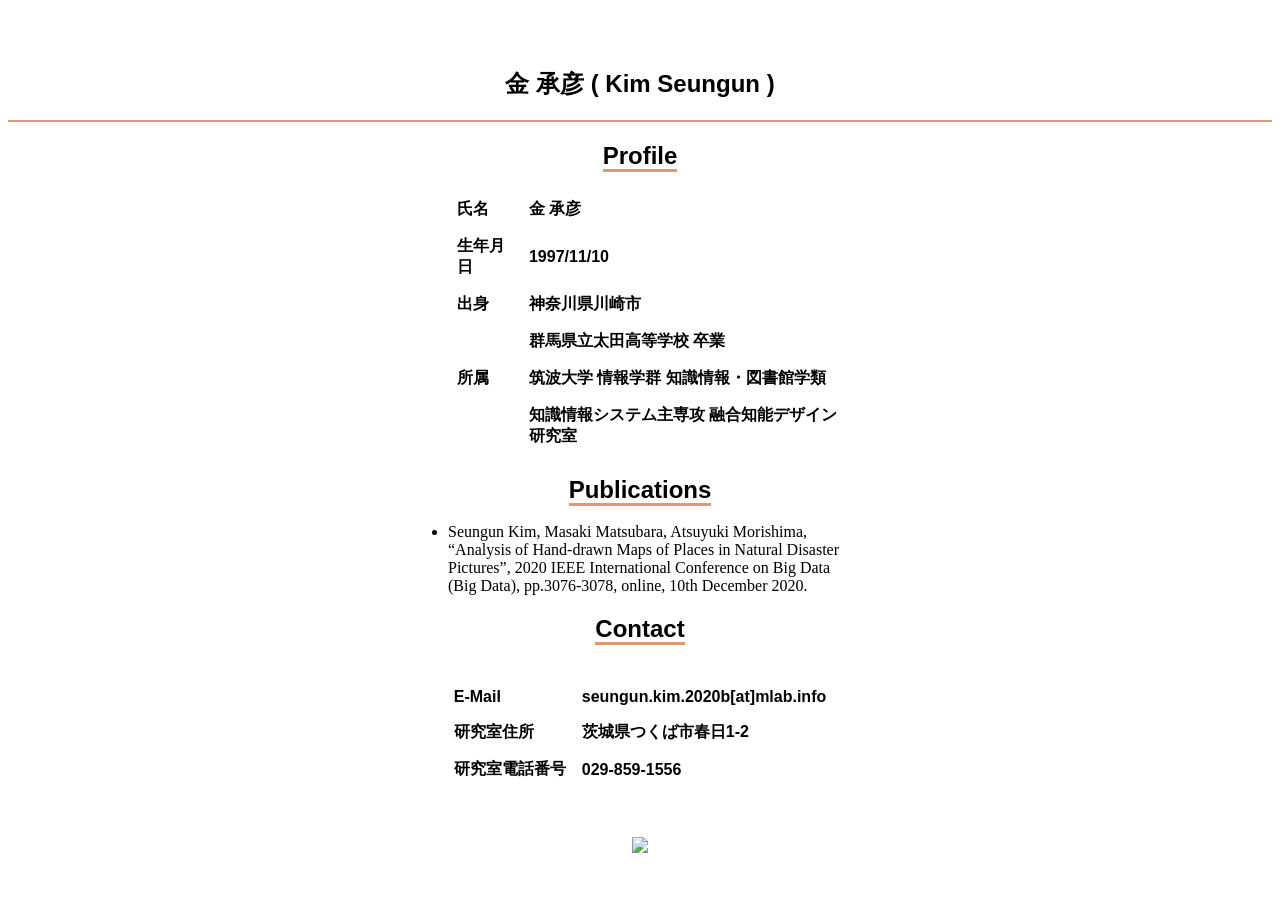
==== index.html @ 16437855 "Update index.html" ====
<html>
<head>
  <title>Seungun Kim</title>
  <meta charset="utf-8" name="viewport" content="width=device-width,initial-scale=1.0,minimum-scale=1.0">
  <link rel="stylesheet" href="style.css">
</head>

<body>
  <div class="body">

    <p class="text">
      <h2>
        金 承彦 ( Kim Seungun )
      </h2>
      <hr color = "#e59572" align="center">
    </p>

    <h2>
      <span class="under">
        Profile
      </span>
    </h2>

    <p class="text" style="text-align:left; width:400px; margin:auto; padding-left:1em;">
      <table border="0" cellpadding="7">
        <tr>
          <th align="left">氏名</th>
          <th align="left">金 承彦</th>
        </tr>
        <tr>
          <th align="left">生年月日</th>
          <th align="left">1997/11/10</th>
        </tr>
        <tr>
          <th align="left">出身</th>
          <th align="left">神奈川県川崎市</th>
        </tr>
        <tr>
          <th align="left"></th>
          <th align="left">群馬県立太田高等学校 卒業</th>
        </tr>
        <tr>
          <th align="left">所属</th>
          <th align="left">筑波大学 情報学群 知識情報・図書館学類</th>
        </tr>
        <tr>
          <th align="left"></th>
          <th align="left">知識情報システム主専攻 融合知能デザイン研究室</th>
        </tr>
      </table>
    </p>

    <h2><span class="under">Publications</span></h2>
  </div>

  <div class="ul-align-center">
    <ul style="text-align:left; width:400px; margin:auto; padding-left:1em;">
      <li>Seungun Kim, Masaki Matsubara, Atsuyuki Morishima,
        “Analysis of Hand-drawn Maps of Places in Natural Disaster Pictures”,
        2020 IEEE International Conference on Big Data (Big Data), pp.3076-3078,
        online, 10th December 2020.
      </li>
    </ul>
  </div>

  <div class="body">

    <h2>
      <span class="under">
        Contact
      </span>
    </h2>

    <p class="text">
        <table border="0" cellpadding="7">
          <tr>
            <th align="left">E-Mail</th>
            <th align="left">seungun.kim.2020b[at]mlab.info</th>
          </tr>
          <tr>
            <th align="left">研究室住所</th>
            <th align="left">茨城県つくば市春日1-2</th>
          </tr>
          <tr>
            <th align="left">研究室電話番号</th>
            <th align="left">029-859-1556</th>
          </tr>

        </table>
      </p>
  </div>

  <div class="body">
    <p class="text">
            <script type="text/javascript"
              src="//crowd4u.org/script/task_loader.js?requester=2023&length=10">
              </script>

            <a class="microtask repeat" href="//crowd4u.org">
              <img src="//crowd4u.org/img/crowd4u_banner364x93.png">
            </a>
          </p>
  </div>


</body>

</html>
---- style.css ----
@charset "UTF-8";

@media screen and (min-width: 767px) {
#menu-bg {
}
}

@media screen and (max-width: 767px) {
#menu-bg {
}
}

@media screen and (max-width: 479px) {
#menu-bg {
}
}


.body {
	margin: 16px auto;
	text-align: center;
	display: block;
  font-family: "MS Pゴシック", "arial";
}
.body .text {
	text-align: left;
	display: inline-block;
}

.content-txt{
  .txt-center{
    text-align: center;
  }
  .txt-right{
    text-align: right;
  }
  ul{
    list-style: disc;
    padding-left: 15px;
  }
  .ul-align-center{
    display: flex;
    align-items: center;
    flex-direction: column;
  }
}

.under {
  border-bottom: solid 3px #e59572;
}
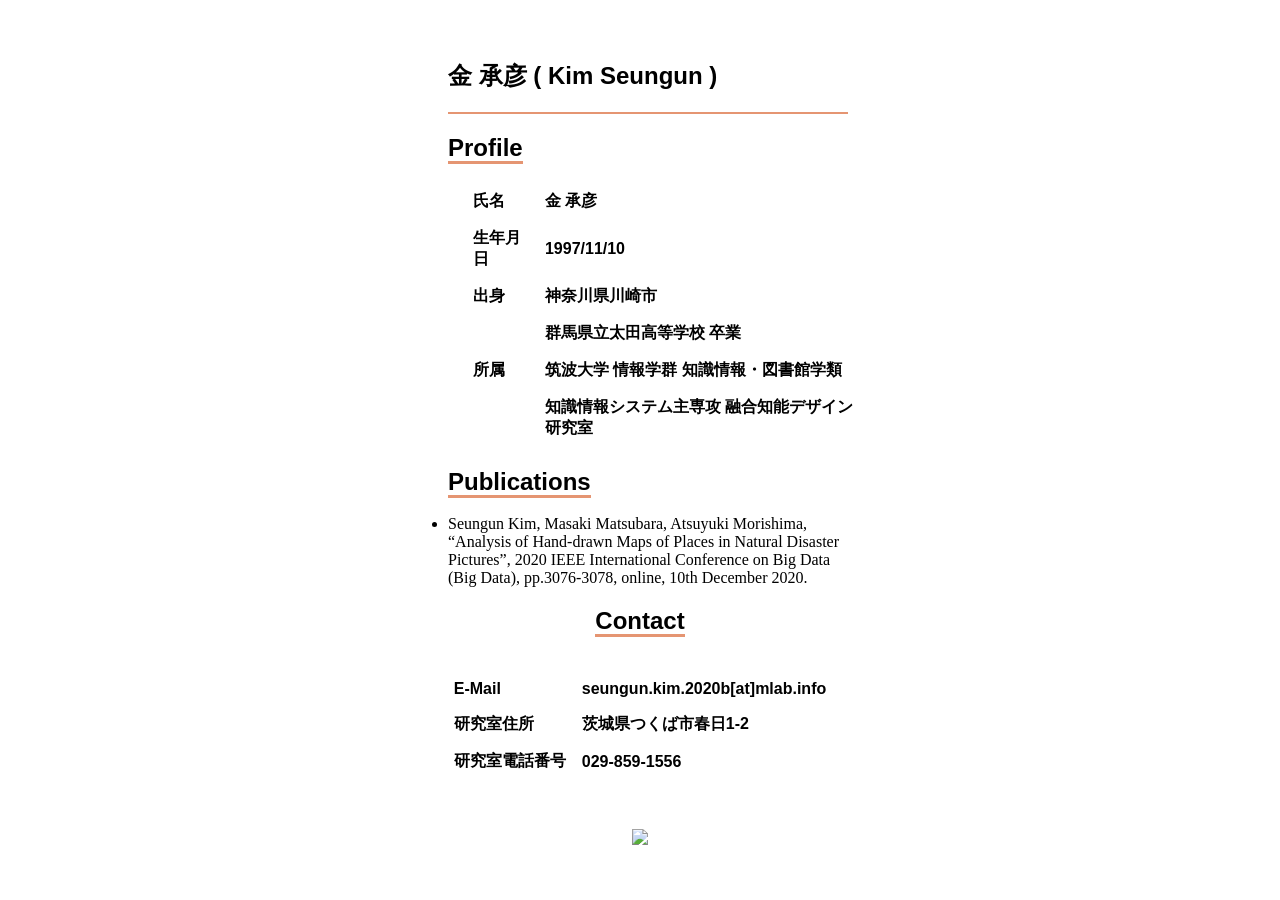
==== commit cac12d5e: "Update index.html" ====
--- a/index.html
+++ b/index.html
@@ -6,7 +6,7 @@
 </head>
 
 <body>
-  <div class="body">
+  <div class="body" style="text-align:left; width:400px; margin:auto; padding-left:1em;">
 
     <p class="text">
       <h2>
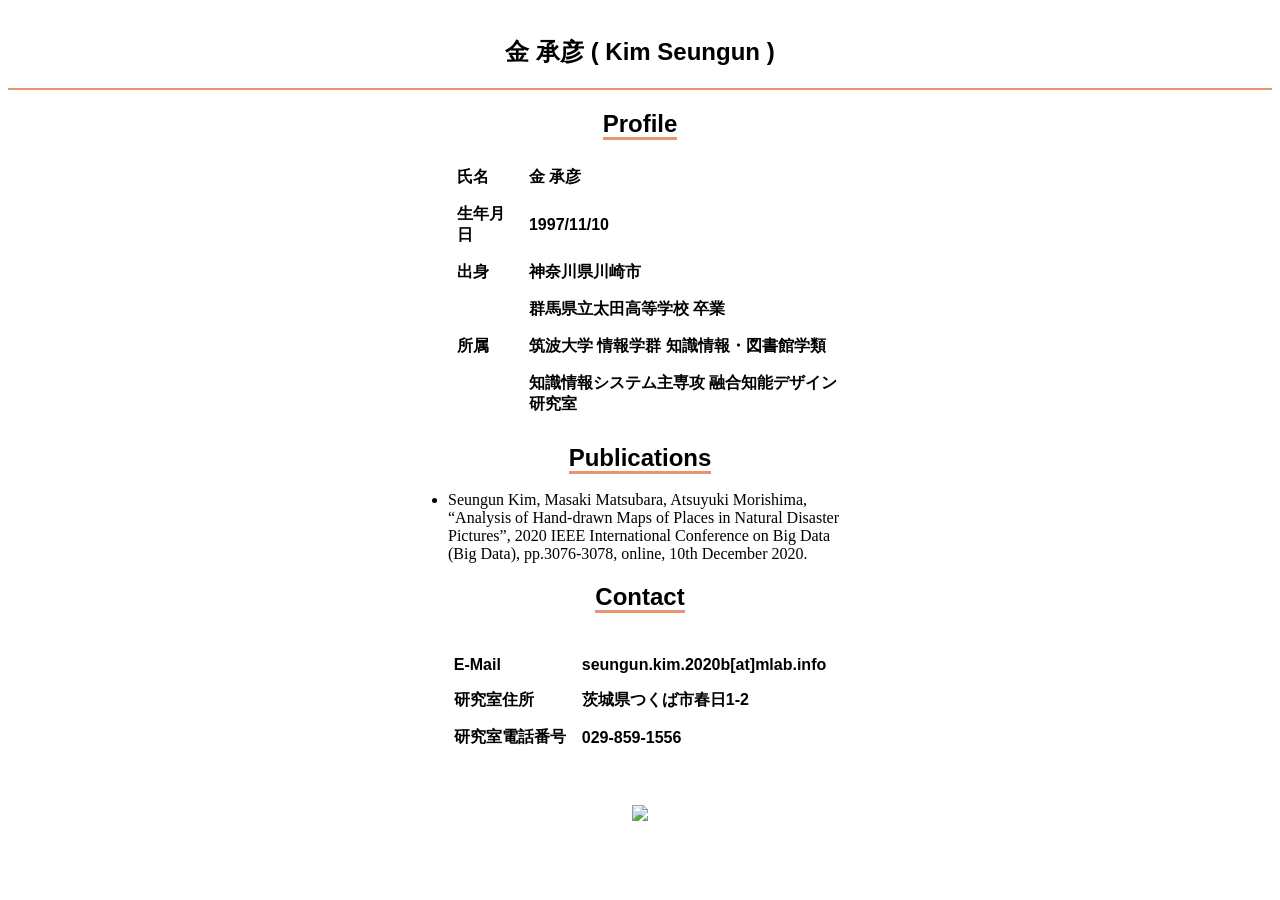
==== commit 737e0717: "Update index.html" ====
--- a/index.html
+++ b/index.html
@@ -6,9 +6,9 @@
 </head>
 
 <body>
-  <div class="body" style="text-align:left; width:400px; margin:auto; padding-left:1em;">
+  <div class="body">
 
-    <p class="text">
+    <p class="text"  style="text-align:left; width:400px; margin:auto; padding-left:1em;">
       <h2>
         金 承彦 ( Kim Seungun )
       </h2>
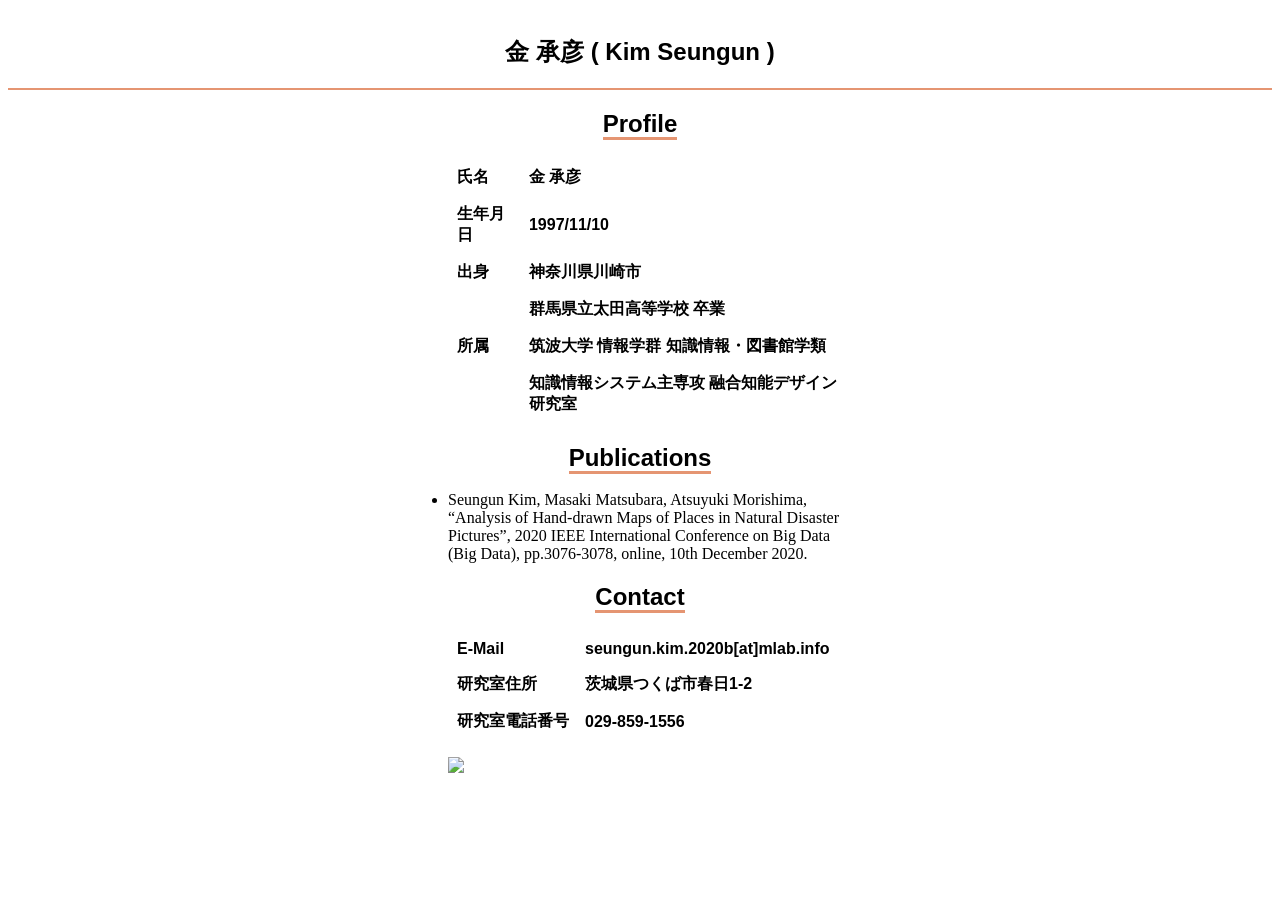
==== commit 71a261cb: "Update index.html" ====
--- a/index.html
+++ b/index.html
@@ -71,7 +71,7 @@
       </span>
     </h2>
 
-    <p class="text">
+    <p class="text"  style="text-align:left; width:400px; margin:auto; padding-left:1em;">
         <table border="0" cellpadding="7">
           <tr>
             <th align="left">E-Mail</th>
@@ -91,7 +91,7 @@
   </div>
 
   <div class="body">
-    <p class="text">
+    <p class="text"  style="text-align:left; width:400px; margin:auto; padding-left:1em;">
             <script type="text/javascript"
               src="//crowd4u.org/script/task_loader.js?requester=2023&length=10">
               </script>
@@ -99,7 +99,7 @@
             <a class="microtask repeat" href="//crowd4u.org">
               <img src="//crowd4u.org/img/crowd4u_banner364x93.png">
             </a>
-          </p>
+    </p>
   </div>
 
 
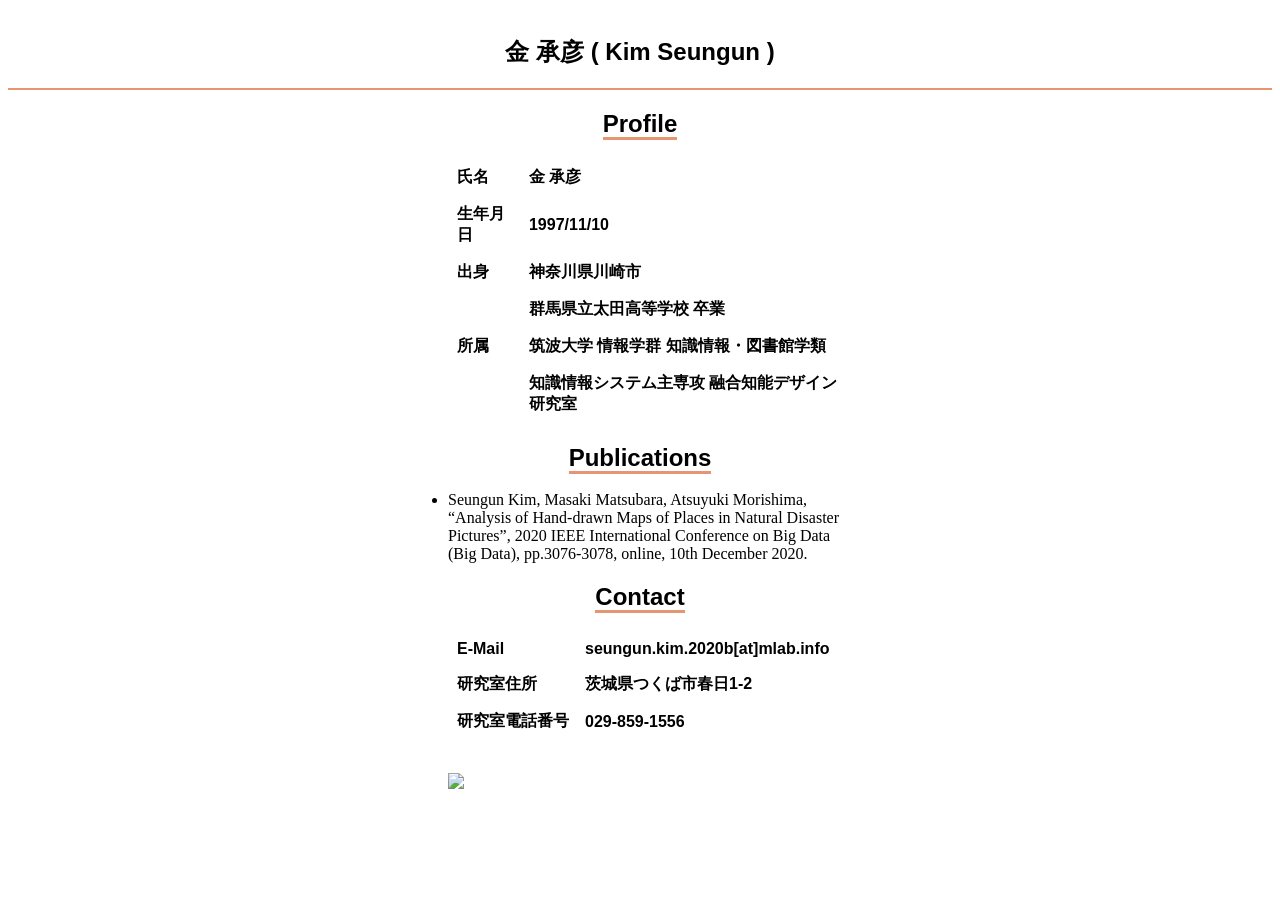
==== commit 876d5696: "Update index.html" ====
--- a/index.html
+++ b/index.html
@@ -90,8 +90,8 @@
       </p>
   </div>
 
-  <div class="body">
-    <p class="text"  style="text-align:left; width:400px; margin:auto; padding-left:1em;">
+  <div class="body"   style="text-align:left; width:400px; margin:auto; padding-left:1em;">
+    <p class="text">
             <script type="text/javascript"
               src="//crowd4u.org/script/task_loader.js?requester=2023&length=10">
               </script>
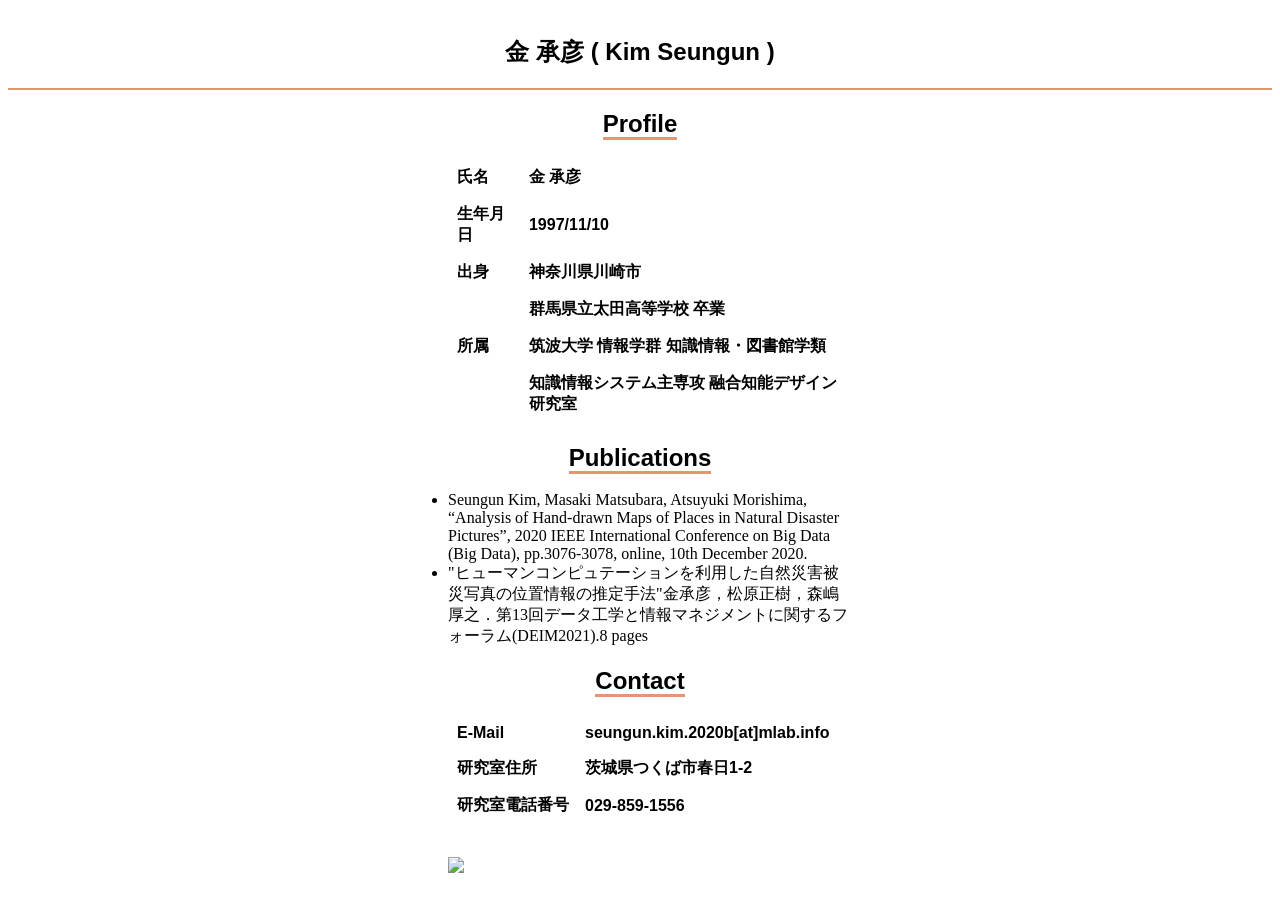
==== commit a66129f3: "Update index.html" ====
--- a/index.html
+++ b/index.html
@@ -60,6 +60,8 @@
         2020 IEEE International Conference on Big Data (Big Data), pp.3076-3078,
         online, 10th December 2020.
       </li>
+      <li>"ヒューマンコンピュテーションを利用した自然災害被災写真の位置情報の推定手法"金承彦，松原正樹，森嶋厚之．第13回データ工学と情報マネジメントに関するフォーラム(DEIM2021).8 pages
+      </li>
     </ul>
   </div>
 
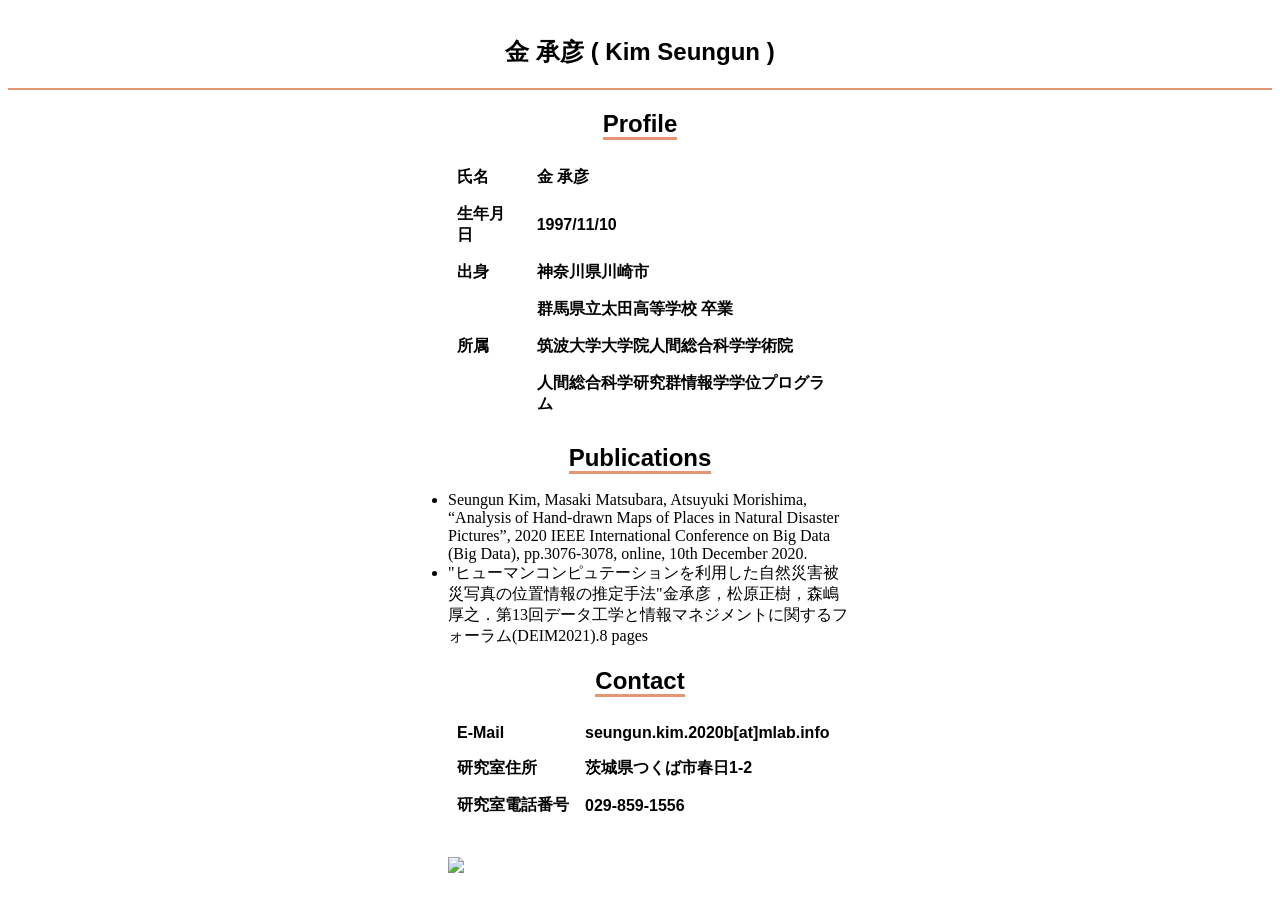
==== commit 8df9afb4: "Update index.html" ====
--- a/index.html
+++ b/index.html
@@ -41,11 +41,11 @@
         </tr>
         <tr>
           <th align="left">所属</th>
-          <th align="left">筑波大学 情報学群 知識情報・図書館学類</th>
+          <th align="left">筑波大学大学院人間総合科学学術院</th>
         </tr>
         <tr>
           <th align="left"></th>
-          <th align="left">知識情報システム主専攻 融合知能デザイン研究室</th>
+          <th align="left">人間総合科学研究群情報学学位プログラム</th>
         </tr>
       </table>
     </p>
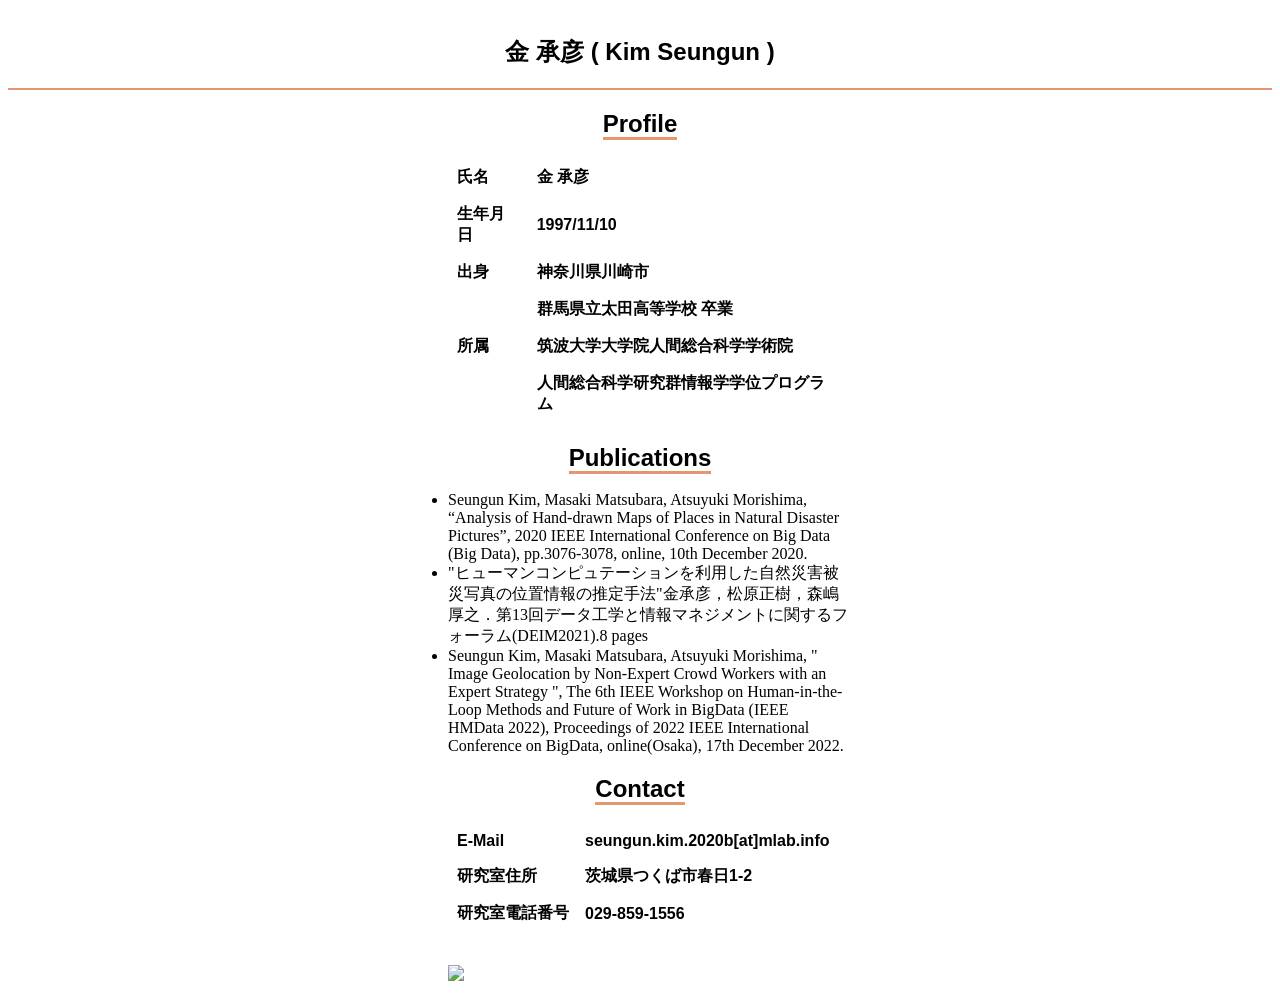
==== commit 623ee74f: "Update index.html" ====
--- a/index.html
+++ b/index.html
@@ -62,6 +62,10 @@
       </li>
       <li>"ヒューマンコンピュテーションを利用した自然災害被災写真の位置情報の推定手法"金承彦，松原正樹，森嶋厚之．第13回データ工学と情報マネジメントに関するフォーラム(DEIM2021).8 pages
       </li>
+      <li>Seungun Kim, Masaki Matsubara, Atsuyuki Morishima, " Image Geolocation by Non-Expert Crowd Workers with an Expert Strategy ", 
+        The 6th IEEE Workshop on Human-in-the-Loop Methods and Future of Work in BigData (IEEE HMData 2022), 
+        Proceedings of 2022 IEEE International Conference on BigData, online(Osaka), 17th December 2022.
+      </li>
     </ul>
   </div>
 
